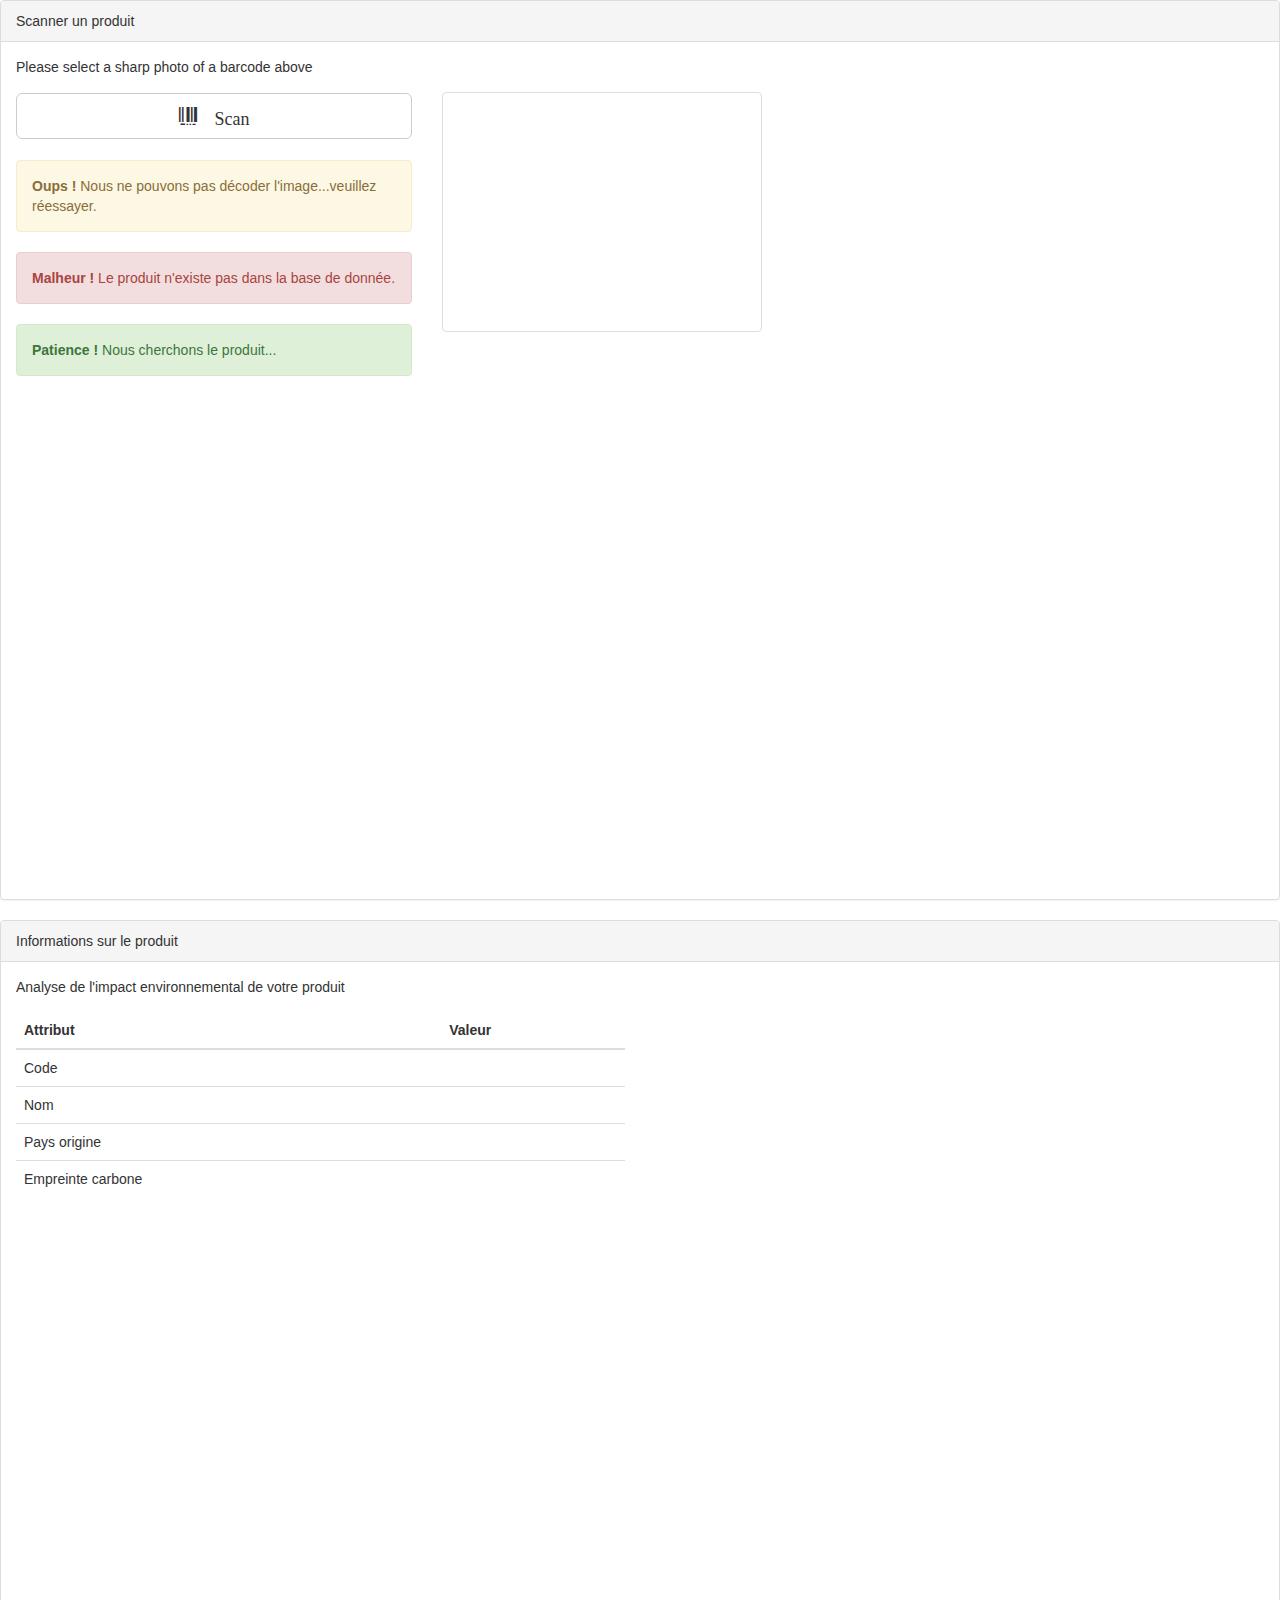
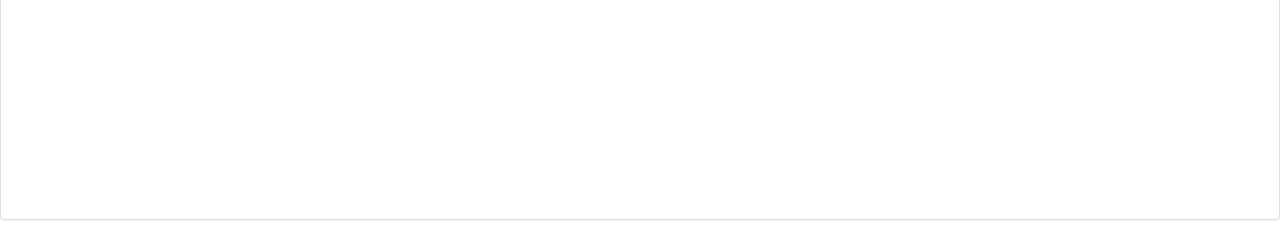
==== test-picture.html @ 9a4ebedf "Fix null" ====
﻿<!DOCTYPE html>
<html>
    <head>
        <meta charset="utf-8" />
        <title>Barcode</title>
		<meta HTTP-EQUIV="CACHE-CONTROL" CONTENT="NO-CACHE">
        <meta name="viewport" content="width=device-width, initial-scale=1.0" />
		<script src="js/jquery-3.3.1.min.js"></script>
		<script src="https://maxcdn.bootstrapcdn.com/bootstrap/3.3.7/js/bootstrap.min.js"></script>
		<link rel="stylesheet" href="https://maxcdn.bootstrapcdn.com/bootstrap/3.3.7/css/bootstrap.min.css">
		<style>
			body{
				margin:0;
			}
			
			.panel-principal {
				height:100vh;
				width:100%;
			}
			
			.invisible{
				display:none;
			}
			
		</style>
    </head>
    <body>
	
	  <div id="picture" class="panel-principal panel panel-default">
		<div class="panel-heading">Scanner un produit</div>
		<div class="panel-body">Please select a sharp photo of a barcode above</div>
		
		  <div class="col-sm-4">
			<label class="btn btn-default btn-lg center-block glyphicon glyphicon-barcode" for="barcodeFile"> Scan </label>
			<form id="form">
				<input class="invisible" type="file" id="barcodeFile" />
			</form>
			<div id="warning" class="alert alert-warning">
			  <strong>Oups !</strong> Nous ne pouvons pas décoder l'image...veuillez réessayer.
			</div>
			<div id="error" class="alert alert-danger">
			  <strong>Malheur !</strong> Le produit n'existe pas dans la base de donnée.
			</div>
			<div id="wait" class="alert alert-success">
			  <strong>Patience !</strong> Nous cherchons le produit...
			</div>
		  </div>
		  <div class="col-sm-8">
		    <canvas id="canvas" class="img-thumbnail" width="2000" height="1500" style="width: 320px; height: 240px;"></canvas>
		  </div>
	  </div>
	  
	  <div id="data" class="panel-principal panel panel-default">
	    <div class="panel-heading">Informations sur le produit</div>
	    <div id="queryState" class="panel-body">Analyse de l'impact environnemental de votre produit</div>
		<div class="col-sm-6">  
		  <table class="table table-hover">
			<thead>
			  <tr>
				<th>Attribut</th>
				<th>Valeur</th>
			  </tr>
			</thead>
			<tbody>
			  <tr>
				<td>Code</td>
				<td id="code"></td>
			  </tr>
			  <tr>
				<td>Nom</td>
				<td id="nom"></td>
			  </tr>
			  <tr>
				<td>Pays origine</td>
				<td id="pays"></td>
			  </tr>
			  <tr>
				<td>Empreinte carbone</td>
				<td id="carbone" ></td>
			  </tr>
			</tbody>
		  </table>
					
		</div>
		<div class="col-sm-6">
		  
		</div>
	  </div>
    </body>	
	
	<script src="js/barcode.js"></script>	
	<script src="js/product.js"></script>
	<script src="js/init.js"></script>
</html>
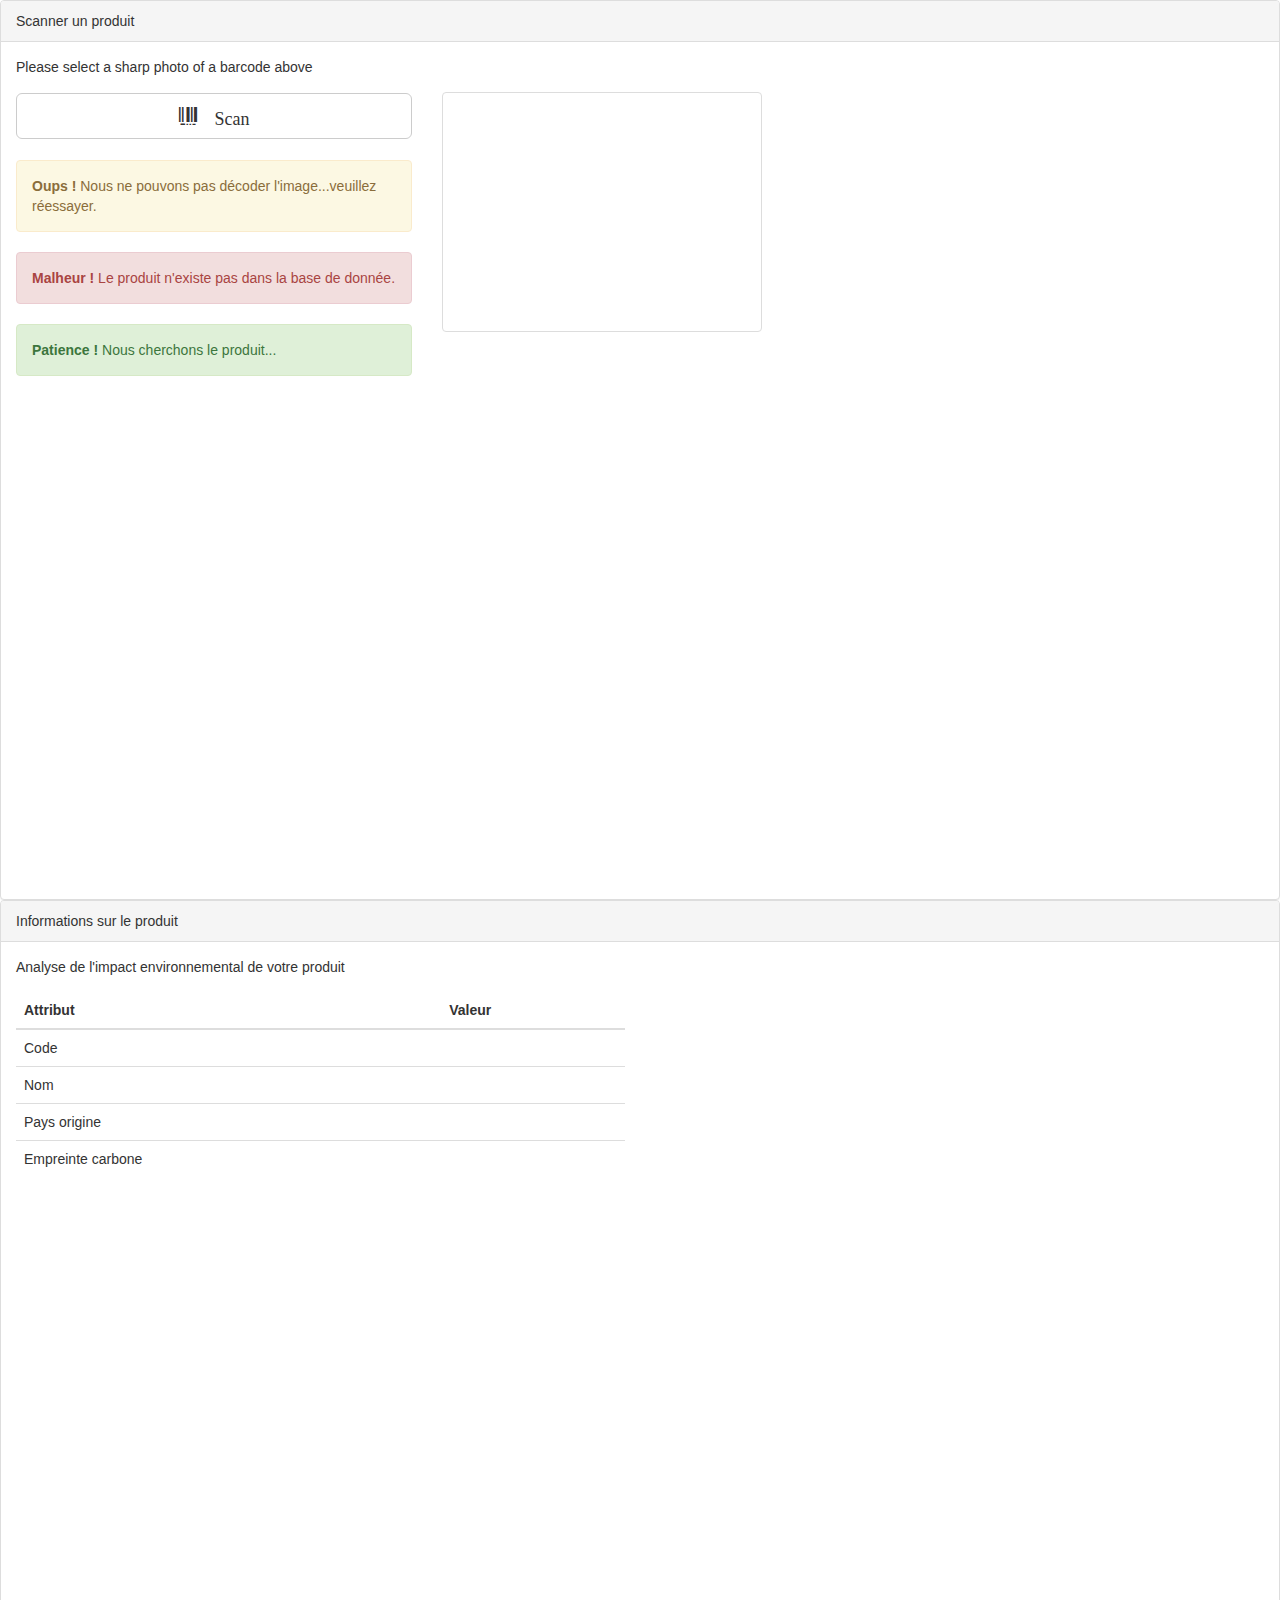
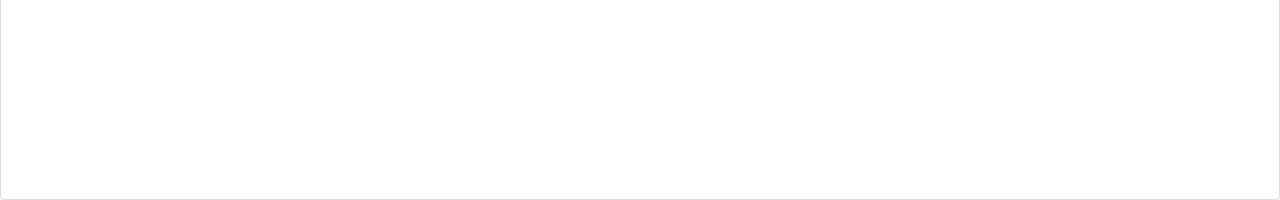
==== commit 6c677a50: "Remove margin bottom panel" ====
--- a/test-picture.html
+++ b/test-picture.html
@@ -16,6 +16,7 @@
 			.panel-principal {
 				height:100vh;
 				width:100%;
+				margin-bottom:0px !important;
 			}
 			
 			.invisible{
